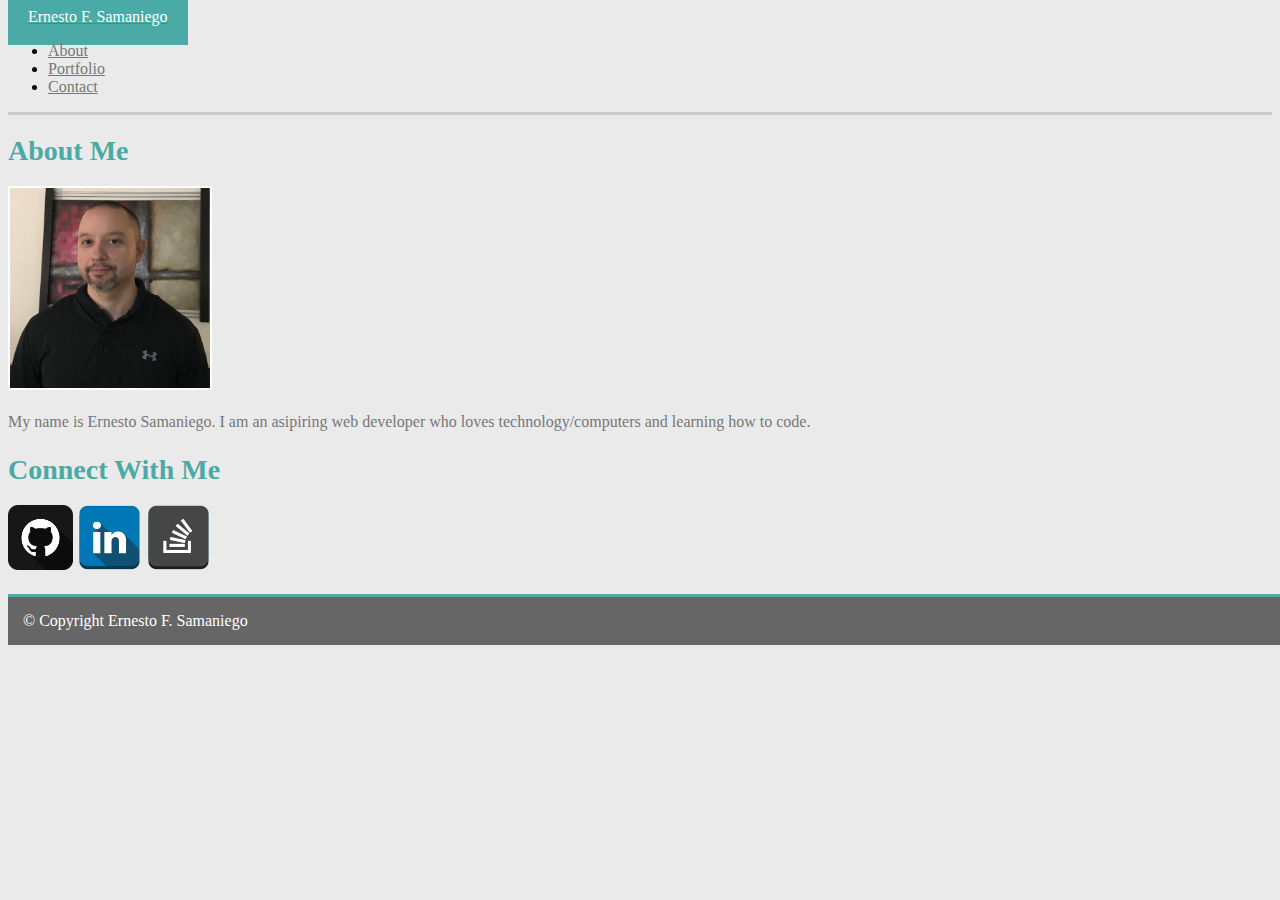
==== index.html @ a9d63783 "added html files and css" ====
<!DOCTYPE html>
<html lang="en">

<head>
    <meta charset="UTF-8">
    <meta name="viewport" content="width=device-width, initial-scale=1.0">
    <meta http-equiv="X-UA-Compatible" content="ie=edge">
    <link rel="stylesheet" href="https://maxcdn.bootstrapcdn.com/bootstrap/4.0.0-beta.2/css/bootstrap.min.css" integrity="sha384-PsH8R72JQ3SOdhVi3uxftmaW6Vc51MKb0q5P2rRUpPvrszuE4W1povHYgTpBfshb" crossorigin="anonymous">
    <link rel="stylesheet" href="css/style.css">

    <title>About</title>
</head>

<body>
    <!--nav bar-->


    <nav id="nav" class="navbar navbar-light bg-light">

        <a href="index.html"><span id="name" class="navbar-brand mb-0 h1">Ernesto F. Samaniego</span></a>



        <ul class="nav justify-content-end">
            <li class="nav-item">
                <a class="nav-link active" href="index.html">About</a>
            </li>
            <li class="nav-item">
                <a class="nav-link" href="portfolio.html">Portfolio</a>
            </li>
            <li class="nav-item">
                <a class="nav-link" href="contact.html">Contact</a>
            </li>

        </ul>


    </nav>

    <!--end of nav bar-->



    <div class="container">
        <div class="row">
            <div class="col-md-7 col-lg-7s">

                <div class="row">

                    <div class="col-xs-12 col-sm-12 col-md-9 col-lg-9">

                        <div class="card">
                            <div class="card-header">
                                <h1>About Me</h1>
                            </div>
                            <div class="card-body">
                                <img id="bioPic" src="images/bioPic.jpg" alt="bio pic">
                                <p class="card-text">My name is Ernesto Samaniego. I am an asipiring web developer who loves technology/computers and learning how to code. </p>

                            </div>
                            <div class="card-footer text-muted">

                            </div>
                        </div>
                        <!--first card-->


                    </div>
                </div>
            </div>



            <div class="col-xs-12 col-sm-12 col-md-5 col-lg-4">
                <div class="card text-center">
                    <div class="card-header">
                        <h1>Connect With Me</h1>
                    </div>
                    <div class="row">
                        <div class="col-sm-12 col-md-12 col-xs-12">
                            <div class="card-body">

                                <a href="https://github.com/ernesto13" target="_blank"><img src="images/github.png" alt="github" /></a>
                                <a href="http://linkedin.com" target="_blank"><img src="images/linkedin.png" alt="linkedin" /></a>
                                <a href="http://stackoverflow.com" target="_blank"><img src="images/stackoverflow.png" alt="stackoverflow" /></a>
                            </div>
                            <!--end of col-->
                        </div>
                    </div>
                    <!--end of row-->
                    <div class="card-footer text-muted">

                    </div>

                </div>
                <!--second card-->



            </div>
        </div>
    </div>














    <div id="footer" class="footer text-center fixed-bottom">
        &copy; Copyright Ernesto F. Samaniego
    </div>

    <!--end of footer-->

</body>

</html>
---- css/style.css ----
body {
    background-image: url("assets/images/black.png");
    background-color: #eaeaea;
}

img {
    width: 65px;
    height: 65px;
}

#nav {
    border-bottom: 3px solid #ccc;
}

#bioPic {
    width: 200px;
    height: 200px;
    border: 2px solid white;
}

#bioJumbotron,
#Connect {
    background: #f7f7f7;
}

.card {
    margin-bottom: 20px;
}

#name {
    background: #4aaaa5;
    padding: 20px;
    color: #fff;
}

.bg-light {
    border-bottom: 2px solid #ccc;
    margin-bottom: 20px;
}

a {
    color: #777;
}

h1 {
    font-size: 28px;
    color: #4aaaa5;
}

p {
    line-height: 1.5;
    color: #777;
}

.btn-success {
    background: #4aaaa5;
}

#footer {
    background: #666;
    width: 100%;
    padding: 15px;
    color: #fff;
    border-top: 3px solid #4aaaa5;
}


/*portfolio page*/

.portPic {
    width: 300px;
    height: 200px;
    margin-bottom: 20px;
    border: 3px solid #fff;
}
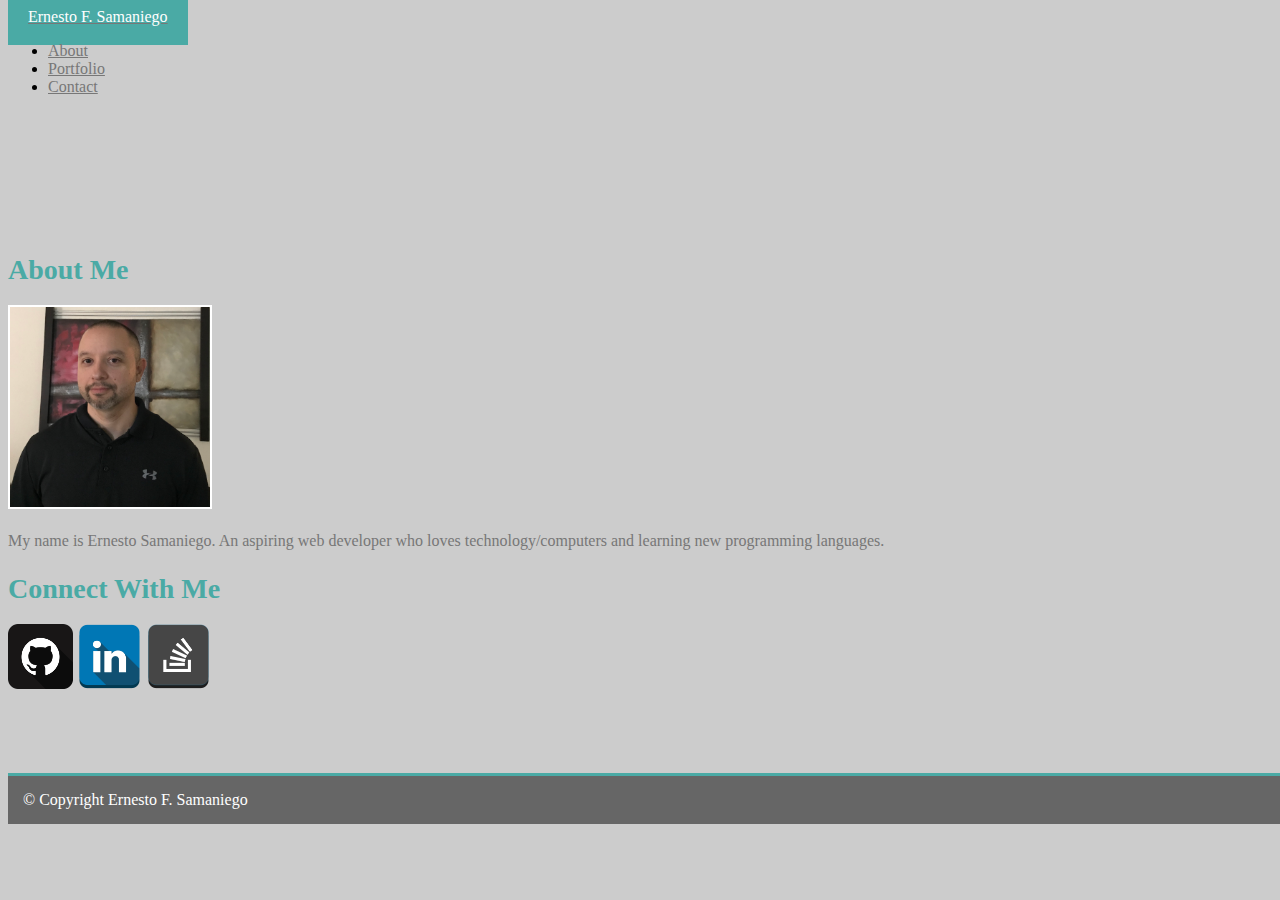
==== commit 80607e9a: "added js file, and animations" ====
--- a/index.html
+++ b/index.html
@@ -15,7 +15,7 @@
     <!--nav bar-->
 
 
-    <nav id="nav" class="navbar navbar-light bg-light">
+    <nav id="nav" class="navbar navbar-light bg-light fixed-top">
 
         <a href="index.html"><span id="name" class="navbar-brand mb-0 h1">Ernesto F. Samaniego</span></a>
 
@@ -39,23 +39,21 @@
 
     <!--end of nav bar-->
 
-
-
     <div class="container">
         <div class="row">
             <div class="col-md-7 col-lg-7s">
 
                 <div class="row">
 
-                    <div class="col-xs-12 col-sm-12 col-md-9 col-lg-9">
+                    <div class="col-xs-12 col-sm-12 col-md-9 col-lg-11">
 
-                        <div class="card">
+                        <div class="card main-card">
                             <div class="card-header">
                                 <h1>About Me</h1>
                             </div>
-                            <div class="card-body">
-                                <img id="bioPic" src="images/bioPic.jpg" alt="bio pic">
-                                <p class="card-text">My name is Ernesto Samaniego. I am an asipiring web developer who loves technology/computers and learning how to code. </p>
+                            <div class="card-body ">
+                                <img class="float-left img-fluid mr-5 ml-1" id="bioPic" src="images/bioPic.jpg" alt="bio pic">
+                                <p class="card-text">My name is Ernesto Samaniego. An aspiring web developer who loves technology/computers and learning new programming languages. </p>
 
                             </div>
                             <div class="card-footer text-muted">
@@ -66,13 +64,16 @@
 
 
                     </div>
+                    <!--==end of class col 12 top==-->
                 </div>
+                <!--====end of row after col 7====-->
             </div>
+            <!--====end of col 7====-->
 
 
 
             <div class="col-xs-12 col-sm-12 col-md-5 col-lg-4">
-                <div class="card text-center">
+                <div class="card text-center socia-card">
                     <div class="card-header">
                         <h1>Connect With Me</h1>
                     </div>
@@ -99,16 +100,9 @@
 
             </div>
         </div>
+        <!--=======end of top row=======-->
     </div>
-
-
-
-
-
-
-
-
-
+    <!--=======end of container=======-->
 
 
 
@@ -120,6 +114,8 @@
 
     <!--end of footer-->
 
+    <script src="https://code.jquery.com/jquery-3.2.1.min.js" integrity="sha256-hwg4gsxgFZhOsEEamdOYGBf13FyQuiTwlAQgxVSNgt4=" crossorigin="anonymous"></script>
+    <script type="text/javascript" src="javascript/script.js"></script>
 </body>
 
 </html>--- a/css/style.css
+++ b/css/style.css
@@ -1,15 +1,37 @@
 body {
-    background-image: url("assets/images/black.png");
-    background-color: #eaeaea;
+    background-image: url("../images/linen.png");
+    background-color: #ccc;
 }
 
 img {
+    height: 65px;
     width: 65px;
-    height: 65px;
 }
 
-#nav {
-    border-bottom: 3px solid #ccc;
+.socia-card img:hover {
+    opacity: 0.8;
+}
+
+.container {
+    margin-top: 140px;
+}
+
+.nav {
+    margin-right: 100px;
+}
+
+.navbar {
+    padding: 0;
+}
+
+.main-card {
+    margin-bottom: 20px;
+}
+
+.socia-card {
+    margin-bottom: 80px;
+    margin-left: auto;
+    margin-right: auto;
 }
 
 #bioPic {
@@ -18,19 +40,18 @@
     border: 2px solid white;
 }
 
-#bioJumbotron,
-#Connect {
-    background: #f7f7f7;
-}
-
-.card {
-    margin-bottom: 20px;
-}
-
 #name {
     background: #4aaaa5;
     padding: 20px;
     color: #fff;
+}
+
+#name:hover {
+    background: #6ee7e1;
+    color: #c2c2c2;
+    -webkit-box-shadow: 0px 0px 25px #000000;
+    -moz-box-shadow: 0px 0px 25px #000000;
+    box-shadow: 0px 0px 25px #000000;
 }
 
 .bg-light {
@@ -40,6 +61,44 @@
 
 a {
     color: #777;
+}
+
+a:hover {
+    color: #c2c2c2;
+}
+
+.work a {
+    color: #fff;
+}
+
+.work h3 {
+    /* Positioning */
+    position: relative;
+    /*bottom: 10px;*/
+    bottom: 83px;
+    width: 100%;
+    /*width: 350px;*/
+    text-align: center;
+    /* Visual */
+    border-bottom: 0;
+    vertical-align: center;
+    right: 0;
+    font-size: 1.2em;
+    text-transform: uppercase;
+    background-color: #474747;
+    color: #fff;
+    opacity: .8;
+    width: 100%;
+    /* Box-model */
+    padding: 15px;
+    font-weight: 300;
+    line-height: 30px;
+}
+
+.work h3:hover {
+    -webkit-box-shadow: 0px 0px 25px #000000;
+    -moz-box-shadow: 0px 0px 25px #000000;
+    box-shadow: 0px 0px 25px #000000;
 }
 
 h1 {
@@ -52,24 +111,34 @@
     color: #777;
 }
 
-.btn-success {
+.btn-info {
     background: #4aaaa5;
 }
 
 #footer {
     background: #666;
+    border-top: 3px solid #4aaaa5;
+    color: #fff;
+    padding: 15px;
     width: 100%;
-    padding: 15px;
-    color: #fff;
-    border-top: 3px solid #4aaaa5;
 }
 
 
 /*portfolio page*/
 
 .portPic {
-    width: 300px;
-    height: 200px;
+    width: 400px;
+    height: 250px;
     margin-bottom: 20px;
     border: 3px solid #fff;
+}
+
+.portPic:hover {
+    -webkit-box-shadow: 0px 0px 25px #000000;
+    -moz-box-shadow: 0px 0px 25px #000000;
+    box-shadow: 0px 0px 25px #000000;
+}
+
+.portPic h3 {
+    margin: 0 auto;
 }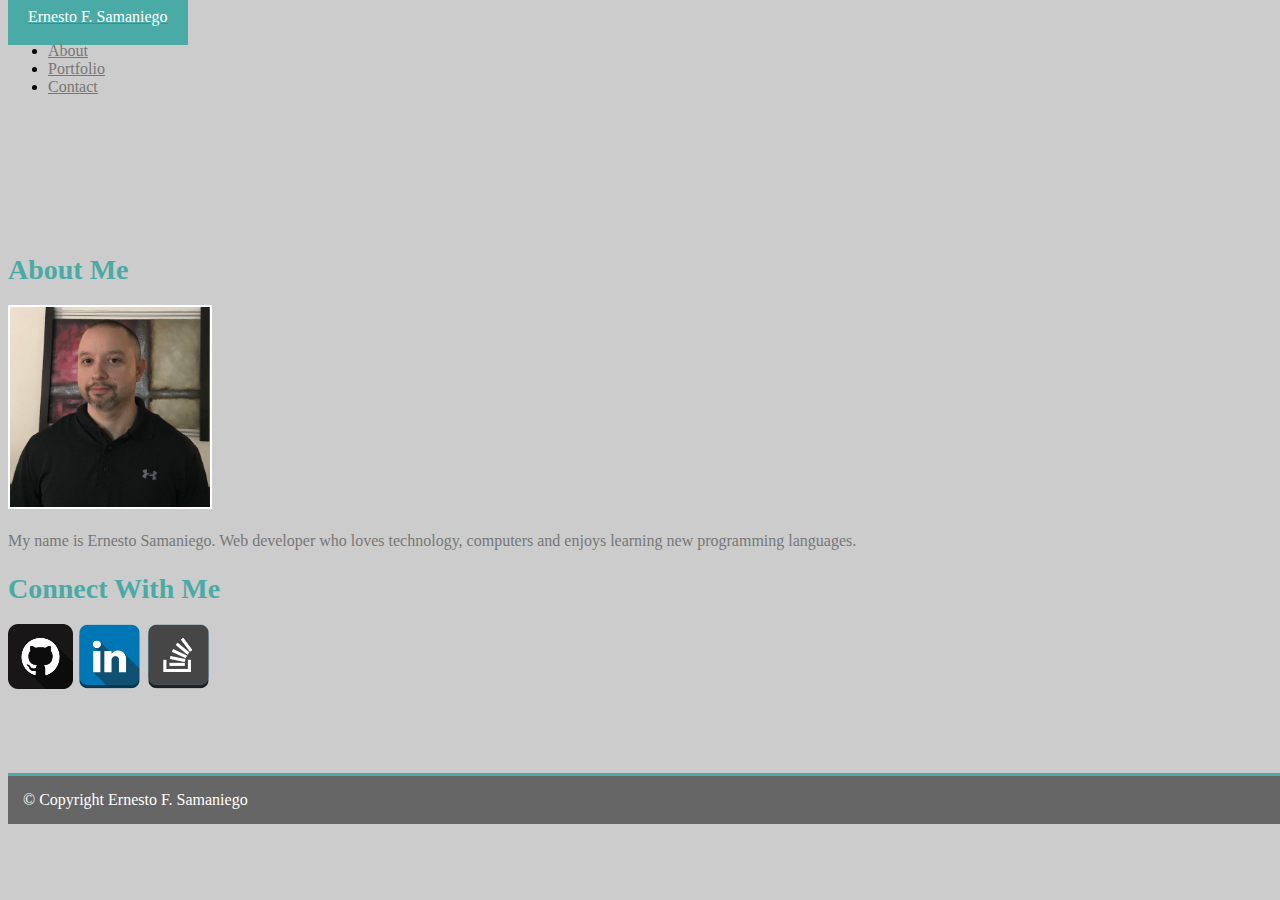
==== commit 145d63a4: "updated about me" ====
--- a/index.html
+++ b/index.html
@@ -53,7 +53,7 @@
                             </div>
                             <div class="card-body ">
                                 <img class="float-left img-fluid mr-5 ml-1" id="bioPic" src="images/bioPic.jpg" alt="bio pic">
-                                <p class="card-text">My name is Ernesto Samaniego. An aspiring web developer who loves technology/computers and learning new programming languages. </p>
+                                <p class="card-text">My name is Ernesto Samaniego. Web developer who loves technology, computers and enjoys learning new programming languages.  </p>
 
                             </div>
                             <div class="card-footer text-muted">
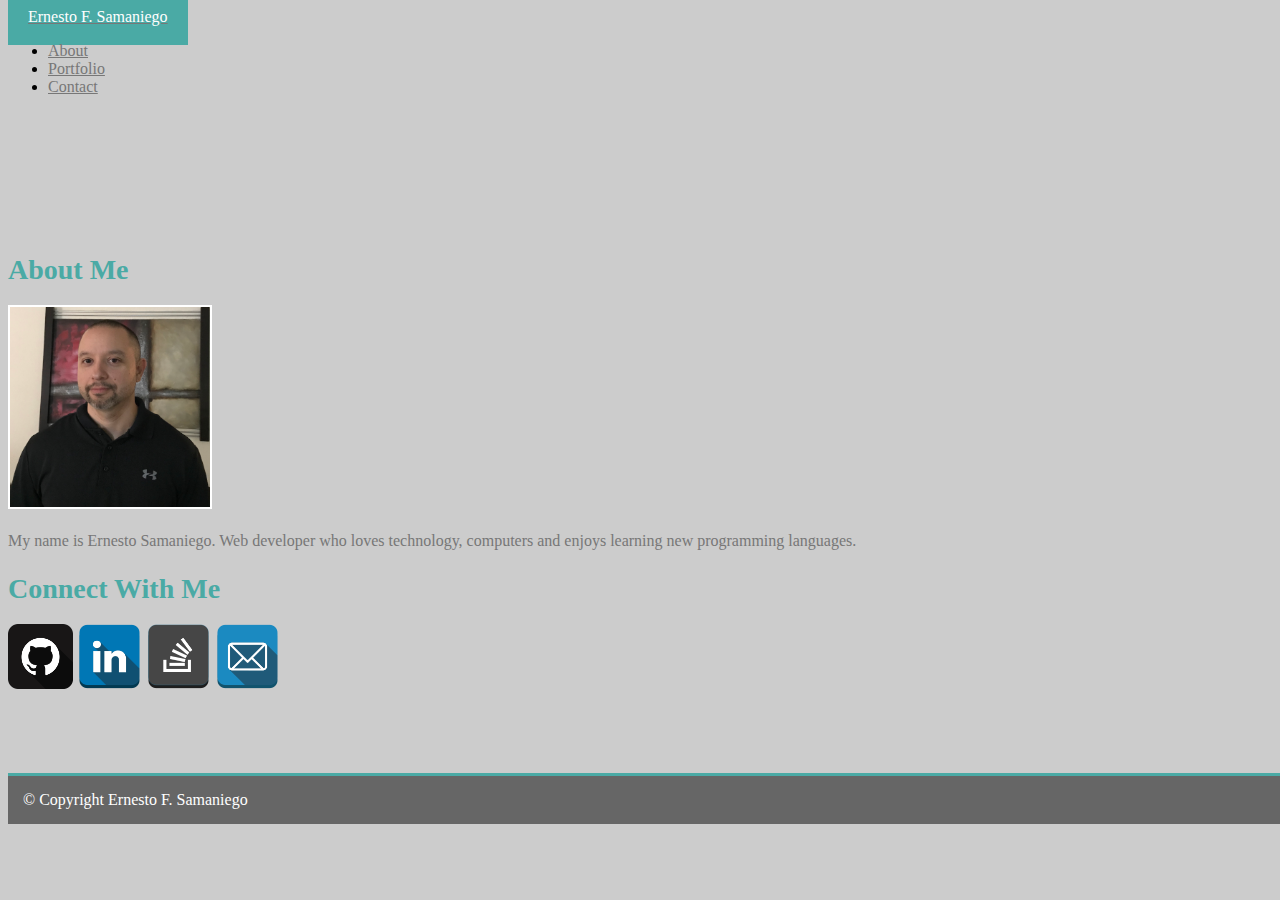
==== commit fbba0798: "added email link" ====
--- a/index.html
+++ b/index.html
@@ -53,7 +53,7 @@
                             </div>
                             <div class="card-body ">
                                 <img class="float-left img-fluid mr-5 ml-1" id="bioPic" src="images/bioPic.jpg" alt="bio pic">
-                                <p class="card-text">My name is Ernesto Samaniego. Web developer who loves technology, computers and enjoys learning new programming languages.  </p>
+                                <p class="card-text">My name is Ernesto Samaniego. Web developer who loves technology, computers and enjoys learning new programming languages. </p>
 
                             </div>
                             <div class="card-footer text-muted">
@@ -84,6 +84,7 @@
                                 <a href="https://github.com/ernesto13" target="_blank"><img src="images/github.png" alt="github" /></a>
                                 <a href="http://linkedin.com" target="_blank"><img src="images/linkedin.png" alt="linkedin" /></a>
                                 <a href="http://stackoverflow.com" target="_blank"><img src="images/stackoverflow.png" alt="stackoverflow" /></a>
+                                <a href="mailto:efsamaniego@me.com" target="_blank "><img src="images/email.png " alt="email" /></a>
                             </div>
                             <!--end of col-->
                         </div>
